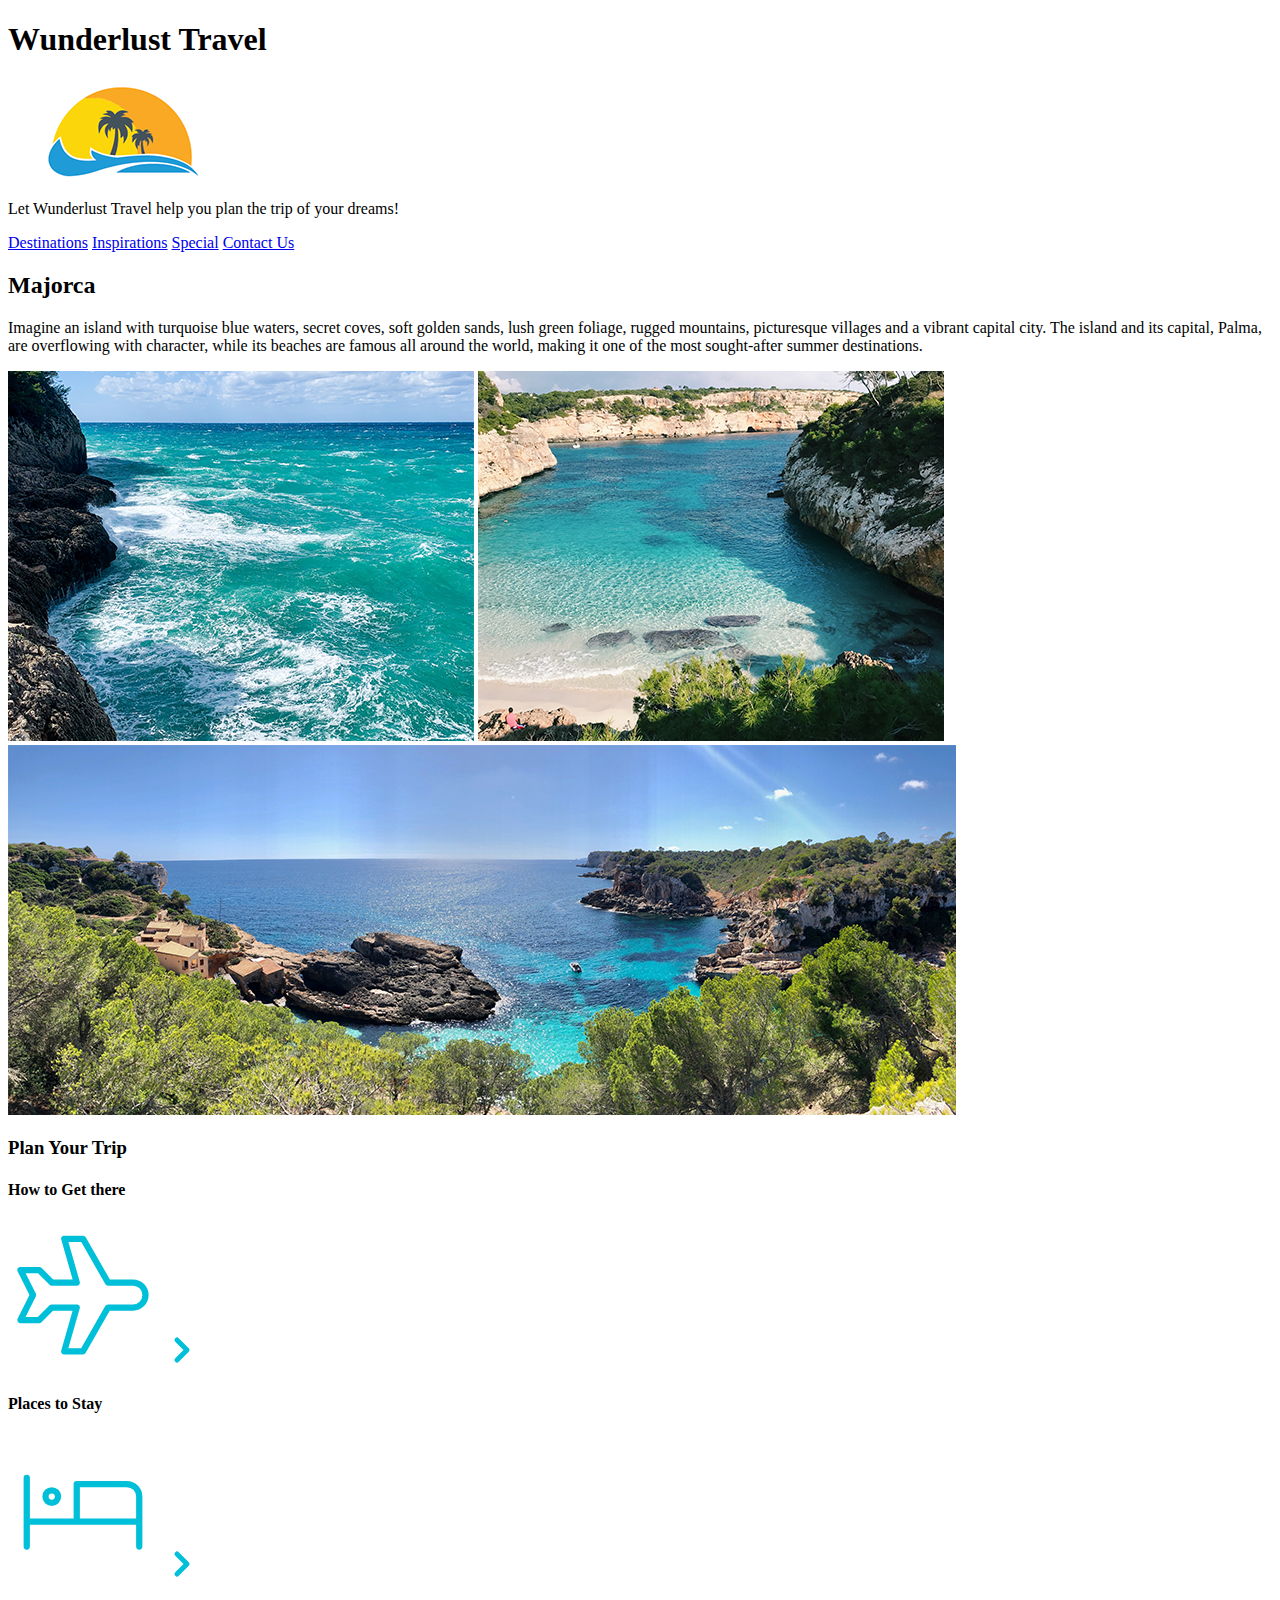
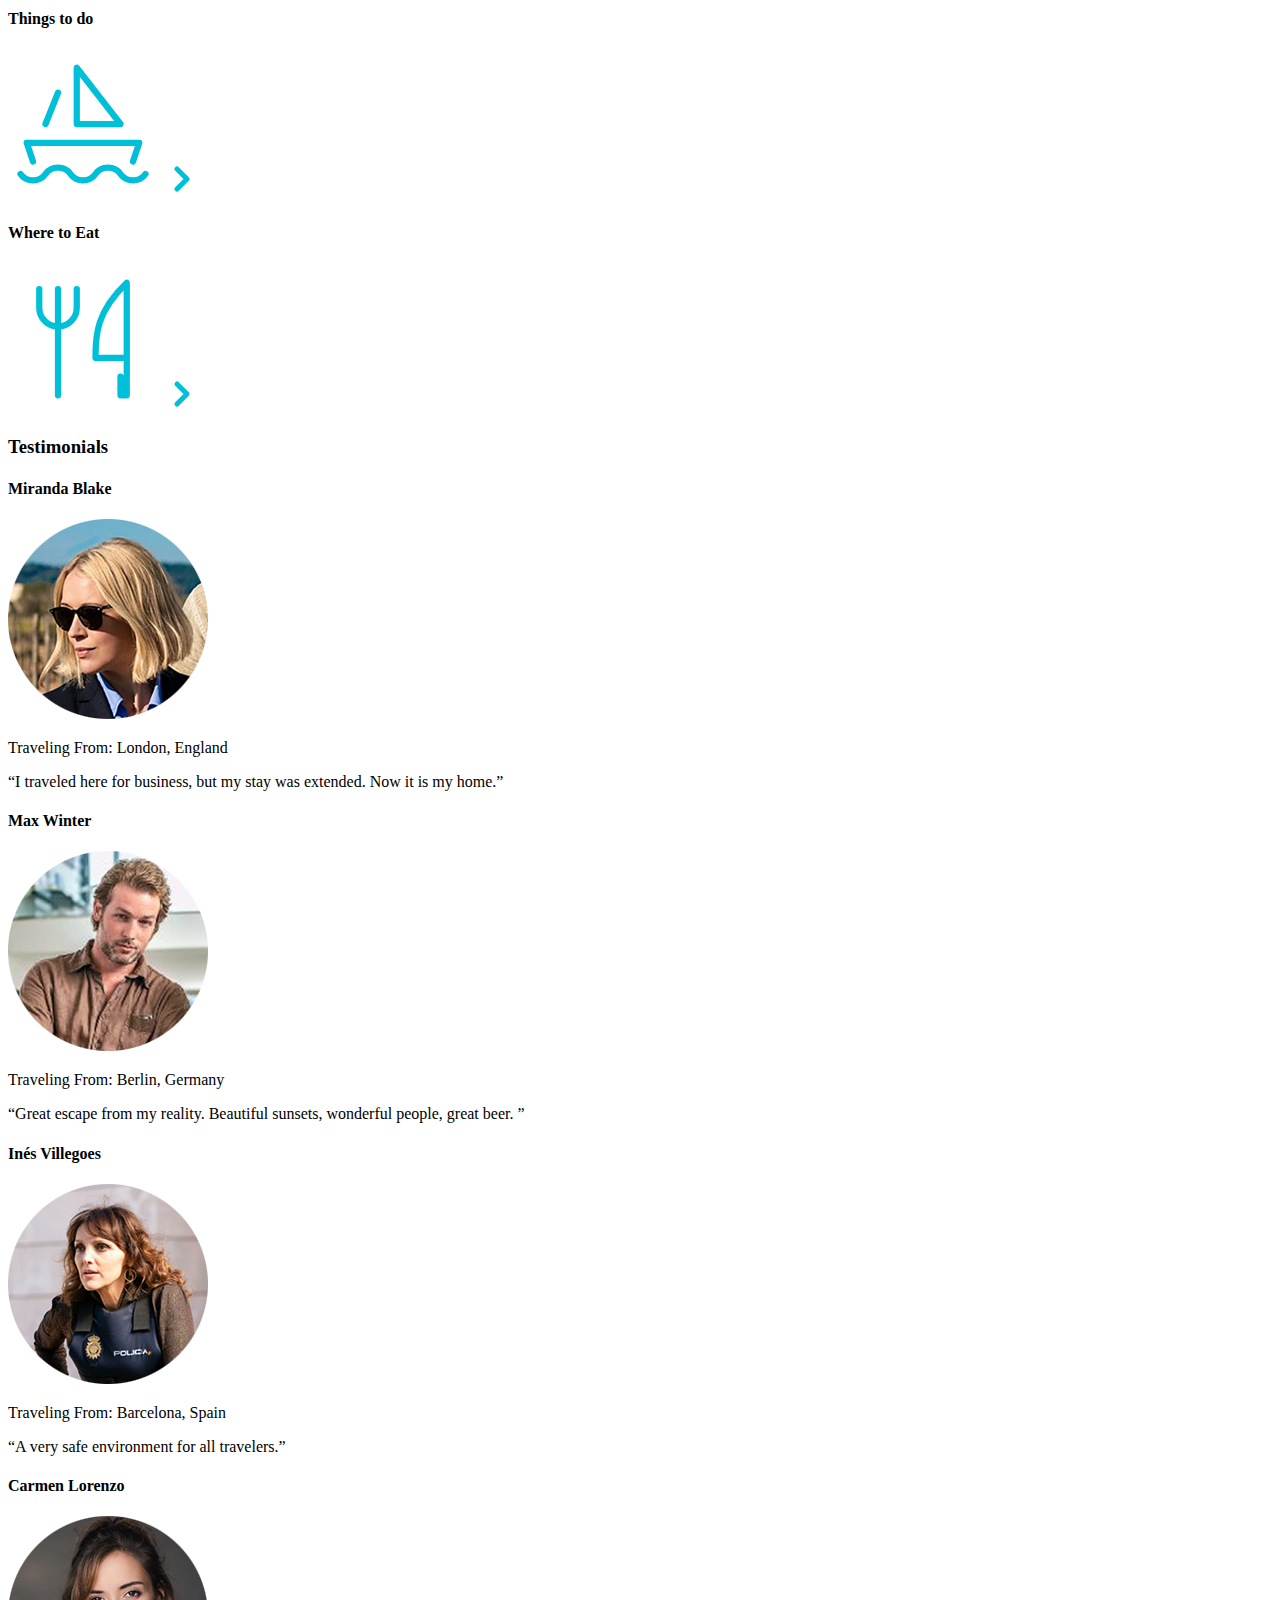
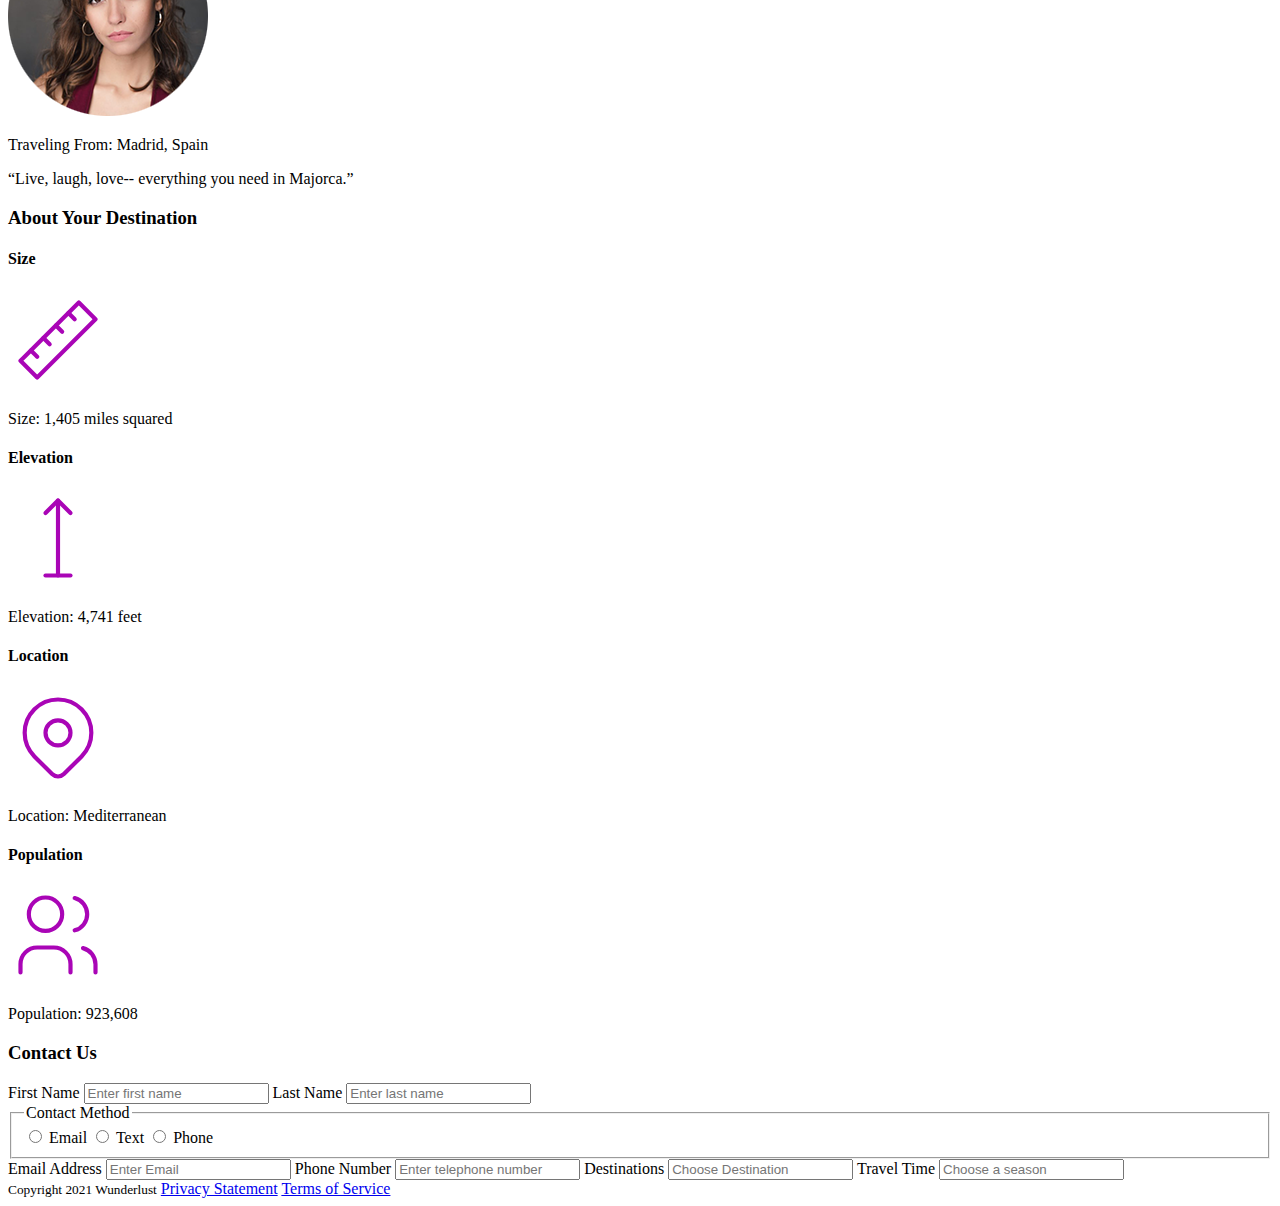
==== index.html @ 551311fe "10/26" ====
<!DOCTYPE html>
<html lang="en">

<head>
    <meta charset="UTF-8">
    <meta name="author" content="Kevin Janas">
    <meta name="description" content="ASSIGNMENT 1.1-1.3 // Wunderlust GIT337">
    <meta name="viewport" content="width=device-width, initial-scale=1.0">
    <meta http-equiv="X-UA-Compatible" content="ie=edge">
    <meta name="keywords" content="HTML, CSS, JavaScript">
    <title>Wunderlust Travel</title>
    <!-- <link rel="stylesheet" href="styles.css">
    <link rel="icon" type="image/png" sizes="16x16" href="*"> -->
</head>

<body>
    <!-- Consider a Jump To Content -->
    <!-- Do alt text on all images. Finds occurances of alt="*" -->
    <header>
        <h1>Wunderlust Travel</h1>
        <img src="images/logo.png" alt="*">
        <p>Let Wunderlust Travel help you plan the trip of your dreams!</p>
        <nav>
            <a href="#">Destinations</a>
            <a href="#">Inspirations</a>
            <a href="#">Special</a>
            <a href="#">Contact Us</a>
        </nav>
    </header>

    <main>
        <section>
            <h2>Majorca</h2>
            <p>Imagine an island with turquoise blue waters, secret coves, soft golden sands, lush green foliage,
                rugged
                mountains, picturesque villages and a vibrant capital city. The island and its capital, Palma, are
                overflowing with character, while its beaches are famous all around the world, making it one of the
                most
                sought-after summer destinations.</p>
            <img src="images/majorca-waves.png" alt="*">
            <img src="images/majorca-beach.png" alt="*">
            <img src="images/majorca-cove.png" alt="*">
        </section>

        <section>
            <h3>Plan Your Trip</h3>

            <h4>How to Get there</h4>
            <svg xmlns="http://www.w3.org/2000/svg" class="icon icon-tabler icon-tabler-plane" width="150"
                height="150"
                viewBox="0 0 24 24" stroke-width="1" stroke="#00bfd8" fill="none" stroke-linecap="round"
                stroke-linejoin="round">
                <path stroke="none" d="M0 0h24v24H0z" fill="none" />
                <path d="M16 10h4a2 2 0 0 1 0 4h-4l-4 7h-3l2 -7h-4l-2 2h-3l2 -4l-2 -4h3l2 2h4l-2 -7h3z" />
            </svg>

            <a href="#" title="Search for flights">
                <svg xmlns="http://www.w3.org/2000/svg" class="icon icon-tabler icon-tabler-chevron-right" width="40"
                    height="40" viewBox="0 0 24 24" stroke-width="3" stroke="#00bfd8" fill="none" stroke-linecap="round"
                    stroke-linejoin="round">
                    <path stroke="none" d="M0 0h24v24H0z" fill="none" />
                    <polyline points="9 6 15 12 9 18" />
                </svg>
            </a>

            <h4>Places to Stay</h4>
            <svg xmlns="http://www.w3.org/2000/svg" class="icon icon-tabler icon-tabler-bed" width="150"
                height="150"
                viewBox="0 0 24 24" stroke-width="1" stroke="#00bfd8" fill="none" stroke-linecap="round"
                stroke-linejoin="round">
                <path stroke="none" d="M0 0h24v24H0z" fill="none" />
                <path d="M3 7v11m0 -4h18m0 4v-8a2 2 0 0 0 -2 -2h-8v6" />
                <circle cx="7" cy="10" r="1" />
            </svg>

            <a href="#" title="Search for Hotels">
                <svg xmlns="http://www.w3.org/2000/svg" class="icon icon-tabler icon-tabler-chevron-right" width="40"
                    height="40" viewBox="0 0 24 24" stroke-width="3" stroke="#00bfd8" fill="none" stroke-linecap="round"
                    stroke-linejoin="round">
                    <path stroke="none" d="M0 0h24v24H0z" fill="none" />
                    <polyline points="9 6 15 12 9 18" />
                </svg></a>

            <h4>Things to do</h4>
            <svg xmlns="http://www.w3.org/2000/svg" class="icon icon-tabler icon-tabler-sailboat" width="150"
                height="150"
                viewBox="0 0 24 24" stroke-width="1" stroke="#00bfd8" fill="none" stroke-linecap="round"
                stroke-linejoin="round">
                <path stroke="none" d="M0 0h24v24H0z" fill="none" />
                <path
                    d="M2 20a2.4 2.4 0 0 0 2 1a2.4 2.4 0 0 0 2 -1a2.4 2.4 0 0 1 2 -1a2.4 2.4 0 0 1 2 1a2.4 2.4 0 0 0 2 1a2.4 2.4 0 0 0 2 -1a2.4 2.4 0 0 1 2 -1a2.4 2.4 0 0 1 2 1a2.4 2.4 0 0 0 2 1a2.4 2.4 0 0 0 2 -1" />
                <path d="M4 18l-1 -3h18l-1 3" />
                <path d="M11 12h7l-7 -9v9" />
                <line x1="8" y1="7" x2="6" y2="12" />
            </svg>

            <a href="#" title="Search for Activities">
                <svg xmlns="http://www.w3.org/2000/svg" class="icon icon-tabler icon-tabler-chevron-right" width="40"
                    height="40" viewBox="0 0 24 24" stroke-width="3" stroke="#00bfd8" fill="none" stroke-linecap="round"
                    stroke-linejoin="round">
                    <path stroke="none" d="M0 0h24v24H0z" fill="none" />
                    <polyline points="9 6 15 12 9 18" />
                </svg></a>

            <h4>Where to Eat</h4>
            <svg xmlns="http://www.w3.org/2000/svg" class="icon icon-tabler icon-tabler-tools-kitchen-2" width="150"
                height="150" viewBox="0 0 24 24" stroke-width="1" stroke="#00bfd8" fill="none"
                stroke-linecap="round"
                stroke-linejoin="round">
                <path stroke="none" d="M0 0h24v24H0z" fill="none" />
                <path
                    d="M19 3v12h-5c-.023 -3.681 .184 -7.406 5 -12zm0 12v6h-1v-3m-10 -14v17m-3 -17v3a3 3 0 1 0 6 0v-3" />
            </svg>

            <a href="#" title="Search for Restaurants">
                <svg xmlns="http://www.w3.org/2000/svg" class="icon icon-tabler icon-tabler-chevron-right" width="40"
                    height="40" viewBox="0 0 24 24" stroke-width="3" stroke="#00bfd8" fill="none" stroke-linecap="round"
                    stroke-linejoin="round">
                    <path stroke="none" d="M0 0h24v24H0z" fill="none" />
                    <polyline points="9 6 15 12 9 18" />
                </svg></a>
        </section>


        <section>
            <h3>Testimonials</h3>

            <h4>Miranda Blake</h4>
            <img src="images/miranda-blake.png" alt="*">
            <p>Traveling From: London, England</p>
            <p>“I traveled here for business, but my stay was extended. Now it is my home.”</p>

            <h4>Max Winter</h4>
            <img src="images/max-winter.png" alt="*">
            <p>Traveling From: Berlin, Germany</p>
            <p>“Great escape from my reality. Beautiful sunsets, wonderful people, great beer. ”</p>

            <h4>Inés Villegoes</h4>
            <img src="images/ines-villegoes.png" alt="*">
            <p>Traveling From: Barcelona, Spain</p>
            <p>“A very safe environment for all travelers.”</p>

            <h4>Carmen Lorenzo</h4>
            <img src="images/carmen-lorenzo.png" alt="*">
            <p>Traveling From: Madrid, Spain</p>
            <p>“Live, laugh, love-- everything you need in Majorca.”</p>
        </section>

        <section>
            <h3>About Your Destination</h3>

            <h4>Size</h4>
            <svg xmlns="http://www.w3.org/2000/svg" class="icon icon-tabler icon-tabler-ruler-2" width="100"
                height="100"
                viewBox="0 0 24 24" stroke-width="1" stroke="#a905b6" fill="none" stroke-linecap="round"
                stroke-linejoin="round">
                <path stroke="none" d="M0 0h24v24H0z" fill="none" />
                <path d="M17 3l4 4l-14 14l-4 -4z" />
                <path d="M16 7l-1.5 -1.5" />
                <path d="M13 10l-1.5 -1.5" />
                <path d="M10 13l-1.5 -1.5" />
                <path d="M7 16l-1.5 -1.5" />
            </svg>
            <p>Size: 1,405 miles squared</p>

            <h4>Elevation</h4>
            <svg xmlns="http://www.w3.org/2000/svg" class="icon icon-tabler icon-tabler-arrow-top-bar" width="100"
                height="100" viewBox="0 0 24 24" stroke-width="1" stroke="#a905b6" fill="none" stroke-linecap="round"
                stroke-linejoin="round">
                <path stroke="none" d="M0 0h24v24H0z" fill="none" />
                <line x1="12" y1="21" x2="12" y2="3" />
                <path d="M15 6l-3 -3l-3 3" />
                <line x1="9" y1="21" x2="15" y2="21" />
            </svg>
            <p>Elevation: 4,741 feet</p>

            <h4>Location</h4>
            <svg xmlns="http://www.w3.org/2000/svg" class="icon icon-tabler icon-tabler-map-pin" width="100"
                height="100"
                viewBox="0 0 24 24" stroke-width="1" stroke="#a905b6" fill="none" stroke-linecap="round"
                stroke-linejoin="round">
                <path stroke="none" d="M0 0h24v24H0z" fill="none" />
                <circle cx="12" cy="11" r="3" />
                <path d="M17.657 16.657l-4.243 4.243a2 2 0 0 1 -2.827 0l-4.244 -4.243a8 8 0 1 1 11.314 0z" />
            </svg>
            <p>Location: Mediterranean</p>

            <h4>Population</h4>
            <svg xmlns="http://www.w3.org/2000/svg" class="icon icon-tabler icon-tabler-users" width="100" height="100"
                viewBox="0 0 24 24" stroke-width="1" stroke="#a905b6" fill="none" stroke-linecap="round"
                stroke-linejoin="round">
                <path stroke="none" d="M0 0h24v24H0z" fill="none" />
                <circle cx="9" cy="7" r="4" />
                <path d="M3 21v-2a4 4 0 0 1 4 -4h4a4 4 0 0 1 4 4v2" />
                <path d="M16 3.13a4 4 0 0 1 0 7.75" />
                <path d="M21 21v-2a4 4 0 0 0 -3 -3.85" />
            </svg>
            <p>Population: 923,608</p>
        </section>

        <section>
            <h3>Contact Us</h3>
            <form action="#" method="post">
                <label for="fname">First Name</label>
                <input type="text" id="fname" name="fname" placeholder="Enter first name" required>
                <label for="lname">Last Name</label>
                <input type="text" id="lname" name="lname" placeholder="Enter last name" required>
                <fieldset>
                    <legend>Contact Method</legend>
                    <input type="radio" id="radioEmail" name="contactMethod" required>
                    <label for="radioEmail">Email</label>
                    <input type="radio" id="radioText" name="contactMethod">
                    <label for="radioText">Text</label>
                    <input type="radio" id="radioPhone" name="contactMethod">
                    <label for="radioPhone">Phone</label>
                </fieldset>
                <label for="email">Email Address</label>
                <input type="email" id="email" name="email" placeholder="Enter Email" required>
                <label for="phoneNum">Phone Number</label>
                <input type="tel" id="phoneNum" name="phoneNum" placeholder="Enter telephone number" required>
                <label for="destinations">Destinations</label>
                <input list="destinationList" name="destinations" id="destinations" placeholder="Choose Destination"
                    required>
                <datalist id="destinationList">
                    <option value="Barcelona">Barcelona</option>
                    <option value="Granada">Granada</option>
                    <option value="Ibiza">Ibiza</option>
                    <option value="Madrid">Madrid</option>
                    <option value="Majorca">Majorca</option>
                    <option value="Seville">Seville</option>
                    <option value="Tenerife">Tenerife</option>
                    <option value="Valencia">Valencia</option>
                </datalist>
                <label for="travelTime">Travel Time</label>
                <input list="travelTimeList" name="travelTime" id="travelTime" placeholder="Choose a season" required>
                <datalist id="travelTimeList">
                    <option value="Fall">Fall</option>
                    <option value="Winter">Winter</option>
                    <option value="Spring">Spring</option>
                    <option value="Summer">Summer</option>
                    <option value="Flexible">Flexible</option>
                </datalist>
            </form>
        </section>
    </main>

    <footer>
        <small>Copyright 2021 Wunderlust</small>
        <a href="#">Privacy Statement</a>
        <a href="#">Terms of Service</a>
    </footer>
</body>

</html>
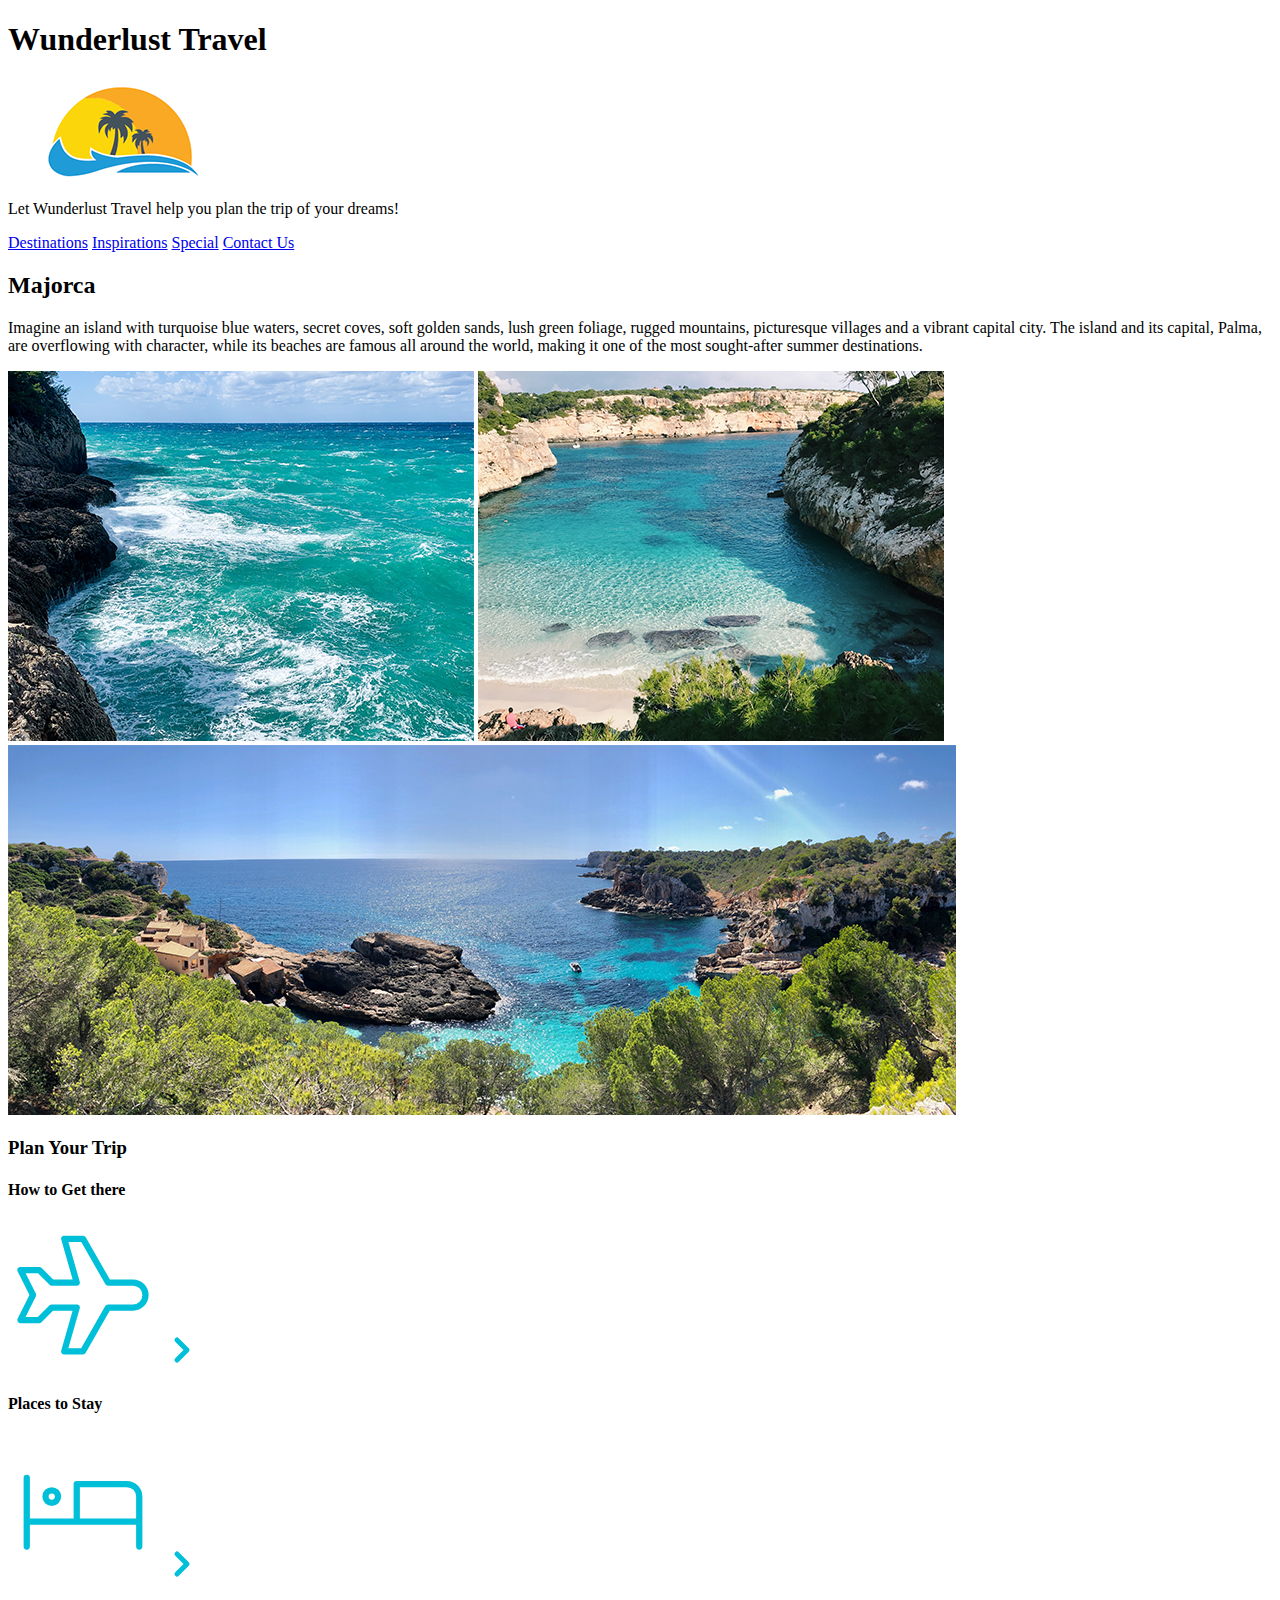
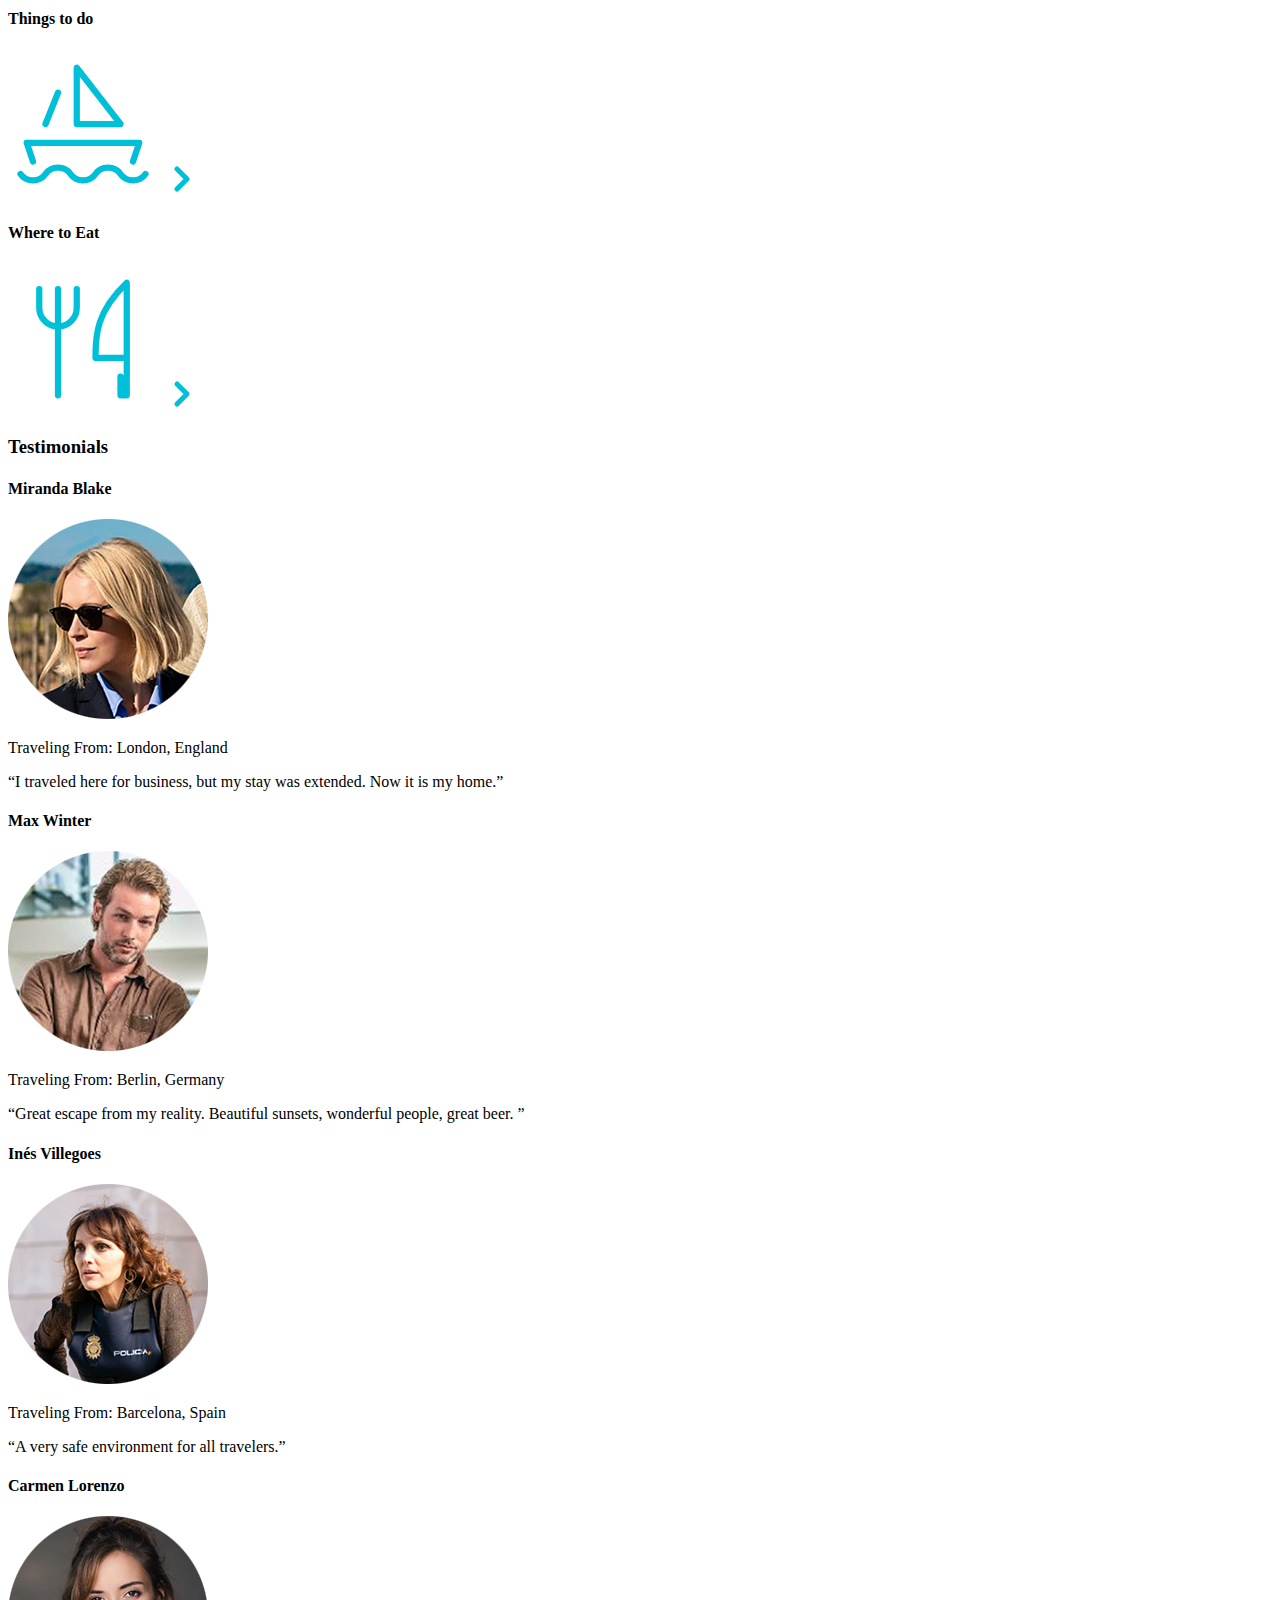
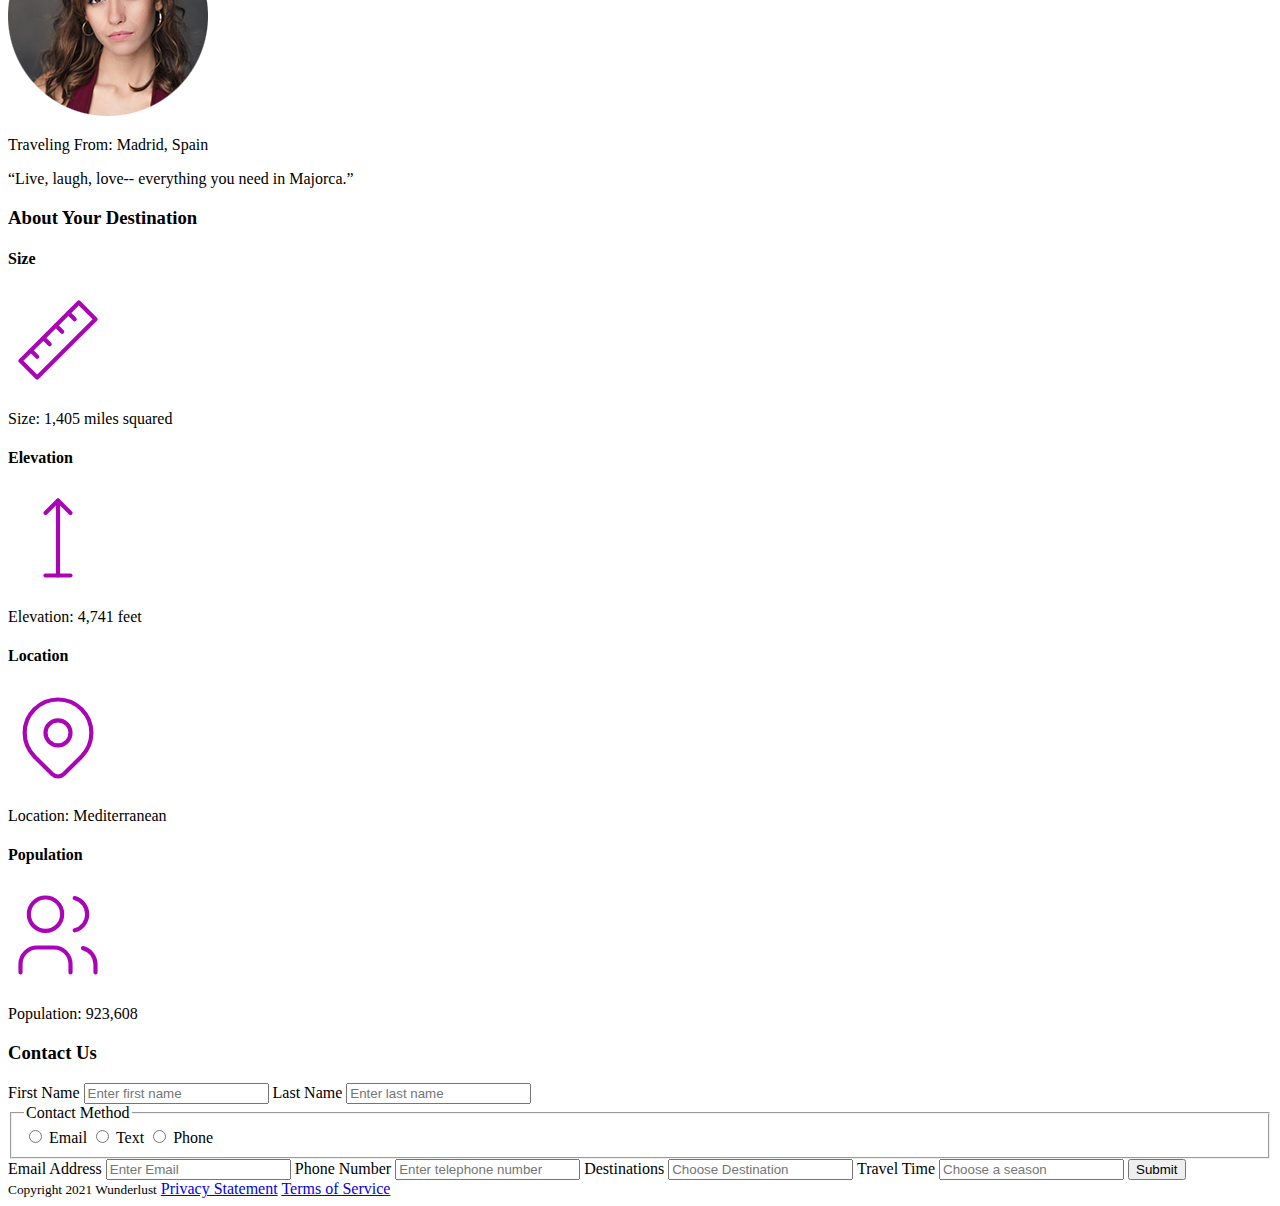
==== commit 72796879: "10/27" ====
--- a/index.html
+++ b/index.html
@@ -37,9 +37,9 @@
                 overflowing with character, while its beaches are famous all around the world, making it one of the
                 most
                 sought-after summer destinations.</p>
-            <img src="images/majorca-waves.png" alt="*">
-            <img src="images/majorca-beach.png" alt="*">
-            <img src="images/majorca-cove.png" alt="*">
+            <img src="images/majorca-waves.png" alt="Crystal blue waves crash against tropical rock. Sea foam glistens in the noon sunlight">
+            <img src="images/majorca-beach.png" alt="A shallow inlet of crystal blue water approached by a sandy beach, and framed by white rocky hills on a sunny day">
+            <img src="images/majorca-cove.png" alt="A longshot view of a small town situated in a tropical cove. The sun shines brightly above, and a calm blue sea stretches out to the distance">
         </section>
 
         <section>
@@ -126,22 +126,22 @@
             <h3>Testimonials</h3>
 
             <h4>Miranda Blake</h4>
-            <img src="images/miranda-blake.png" alt="*">
+            <img src="images/miranda-blake.png" alt="A headshot of an english blonde woman wearing dark sunglasses and dark suit facing to the left">
             <p>Traveling From: London, England</p>
             <p>“I traveled here for business, but my stay was extended. Now it is my home.”</p>
 
             <h4>Max Winter</h4>
-            <img src="images/max-winter.png" alt="*">
+            <img src="images/max-winter.png" alt="A bust shot of a german man with light brown hair facing the camera">
             <p>Traveling From: Berlin, Germany</p>
             <p>“Great escape from my reality. Beautiful sunsets, wonderful people, great beer. ”</p>
 
             <h4>Inés Villegoes</h4>
-            <img src="images/ines-villegoes.png" alt="*">
+            <img src="images/ines-villegoes.png" alt="A bust shot of a spanish woman with auburn hair wearing a police jacket, facing left and seemingly in motion.">
             <p>Traveling From: Barcelona, Spain</p>
             <p>“A very safe environment for all travelers.”</p>
 
             <h4>Carmen Lorenzo</h4>
-            <img src="images/carmen-lorenzo.png" alt="*">
+            <img src="images/carmen-lorenzo.png" alt="A headshot of a spanish woman with brown hair facing the camera">
             <p>Traveling From: Madrid, Spain</p>
             <p>“Live, laugh, love-- everything you need in Majorca.”</p>
         </section>
@@ -200,7 +200,7 @@
 
         <section>
             <h3>Contact Us</h3>
-            <form action="#" method="post">
+            <form action="https://wp.zybooks.com/form-viewer.php" method="post">
                 <label for="fname">First Name</label>
                 <input type="text" id="fname" name="fname" placeholder="Enter first name" required>
                 <label for="lname">Last Name</label>
@@ -240,6 +240,7 @@
                     <option value="Summer">Summer</option>
                     <option value="Flexible">Flexible</option>
                 </datalist>
+                <input type="submit" value="Submit">
             </form>
         </section>
     </main>
